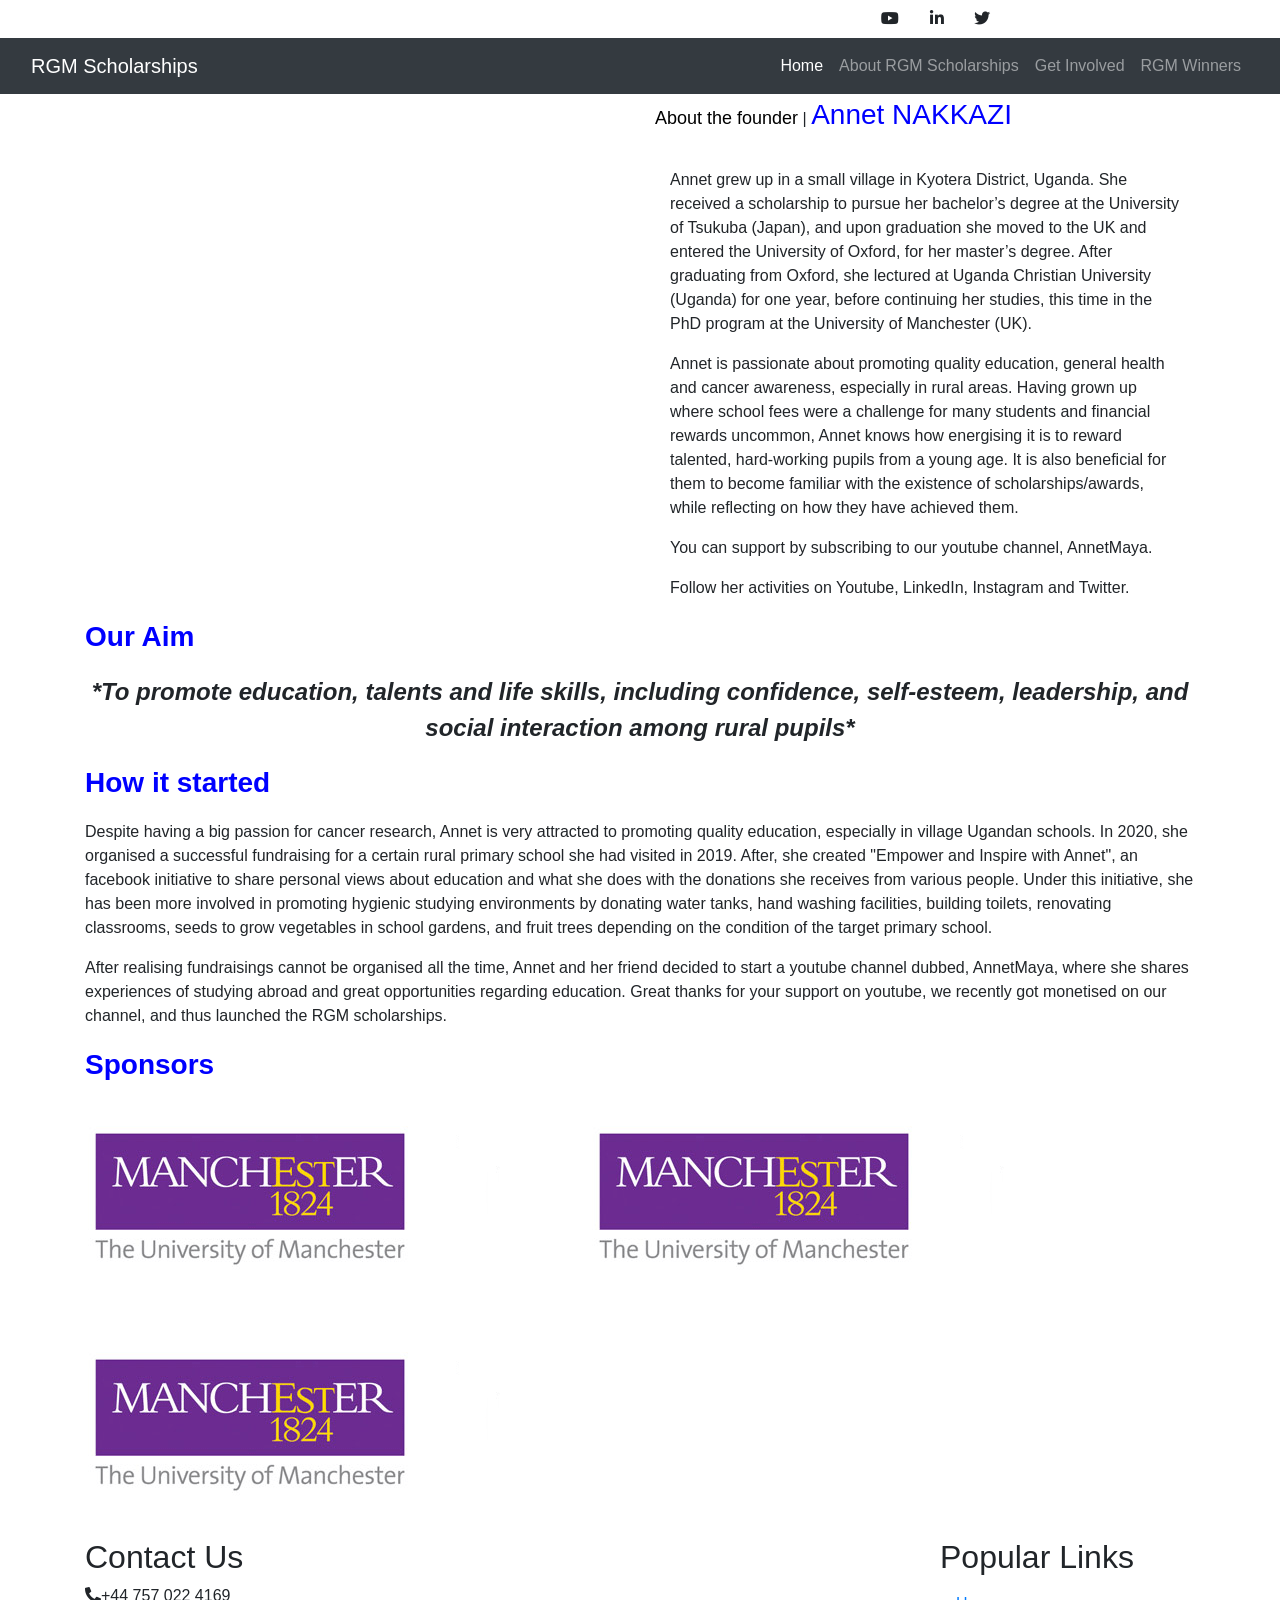
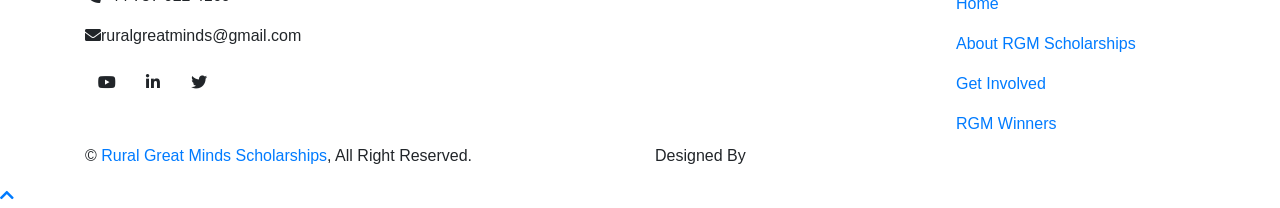
==== index.html @ f0ae197c "reorganised extra files and finished first task" ====
<!DOCTYPE html>
<html lang="en">
    <head>
        <meta charset="utf-8">
        <title>Rural Great Minds Scholarships</title>
        <meta content="width=device-width, initial-scale=1.0" name="viewport">
        <meta content="Free Website Template" name="keywords">
        <meta content="Free Website Template" name="description">

        <!-- Favicon -->
        <link href="img/favicon.ico" rel="icon">

        <!-- Google Font -->
        <link href="https://fonts.googleapis.com/css2?family=Quicksand:wght@300;400;500;600;700&display=swap" rel="stylesheet">
        
        <!-- CSS Libraries -->
        <link href="https://stackpath.bootstrapcdn.com/bootstrap/4.4.1/css/bootstrap.min.css" rel="stylesheet">
        <link href="https://cdnjs.cloudflare.com/ajax/libs/font-awesome/5.10.0/css/all.min.css" rel="stylesheet">
        <link href="lib/flaticon/font/flaticon.css" rel="stylesheet">
        <link href="lib/animate/animate.min.css" rel="stylesheet">
        <link href="lib/owlcarousel/assets/owl.carousel.min.css" rel="stylesheet">

        <!-- Template Stylesheet -->
        <link href="css/style.css" rel="stylesheet">
    </head>

    <body>
        <!-- Top Bar Start -->
        <div class="top-bar d-none d-md-block">
            <div class="container-fluid">
                <div class="row">
                    <div class="col-md-8">
                        <div class="top-bar-left">
                            <!-- <div class="text">
                                <i class="fa fa-phone-alt"></i>
                                <p>+44 757 022 4169</p>
                            </div>
                            <div class="text">
                                <i class="fa fa-envelope"></i>
                                <p>ruralgreatminds@gmail.com</p>
                            </div> -->
                        </div>
                    </div>
                    <div class="col-md-4">
                        <div class="top-bar-right">
                            <div class="social">
                                <a class="btn btn-custom" href="https://www.youtube.com/@annetmaya_phdstudent"><i class="fab fa-youtube"></i></a>
                                <a class="btn btn-custom" href="https://www.linkedin.com/in/annet-nakkazi-1307061b8/"><i class="fab fa-linkedin-in"></i></a>
                                <a class="btn btn-custom" href="https://twitter.com/annetnakkazi1?lang=en"><i class="fab fa-twitter"></i></a>
                            </div>
                        </div>
                    </div>
                </div>
            </div>
        </div>
        <!-- Top Bar End -->

        <!-- Nav Bar Start -->

        
        <div class="navbar navbar-expand-lg bg-dark navbar-dark">
            <div class="container-fluid">
                <a href="index.html" class="navbar-brand">RGM Scholarships</a>
                <button type="button" class="navbar-toggler" data-toggle="collapse" data-target="#navbarCollapse">
                    <span class="navbar-toggler-icon"></span>
                </button>

                <div class="collapse navbar-collapse justify-content-between" id="navbarCollapse">
                    <div class="navbar-nav ml-auto">
                        <a href="index.html" class="nav-item nav-link active">Home</a>
                        <a href="scholarships.html" class="nav-item nav-link">About RGM Scholarships</a>
                        <a href="donate.html" class="nav-item nav-link">Get Involved</a>
                        <a href="rgmwinners.html" class="nav-item nav-link">RGM Winners</a>
                    </div>
                </div>
            </div>
        </div>         
        <!-- Nav Bar End -->


        <!-- Carousel Start -->
        <div class="carousel">
            <div class="container-fluid">
                <div class="owl-carousel">
                    <div class="carousel-item">
                        <div class="carousel-img">
                            <img src="img/carousel-3.jpg" alt="Image">
                        </div>
                        <div class="carousel-text">
                            <h1> Rural Great Minds Scholarships</h1>
                            <p>
                                
                            </p>
                            
                        </div>
                    </div>
                    <div class="carousel-item">
                        <div class="carousel-img">
                            <img src="img/carousel-2.jpg" alt="Image">
                        </div>
                        <div class="carousel-text">
                            <h1>Promoting Education, Talents & Health </h1>
                            <p>
                                
                            </p>
                        </div>
                    </div>
                    <div class="carousel-item">
                        <div class="carousel-img">
                            <img src="img/carousel-1.jpg" alt="Image">
                        </div>
                        <div class="carousel-text">
                            <h1>Let's Teach them Life Skills</h1>
                            <p>
                                
                            </p>
                         </div>
                    </div>
                    
                </div>
            </div>
        </div>
        <!-- Carousel End -->

        <!-- Video Modal Start-->
        <div class="modal fade" id="videoModal" tabindex="-1" role="dialog" aria-labelledby="exampleModalLabel" aria-hidden="true">
            <div class="modal-dialog" role="document">
                <div class="modal-content">
                    <div class="modal-body">
                        <button type="button" class="close" data-dismiss="modal" aria-label="Close">
                            <span aria-hidden="true">&times;</span>
                        </button>        
                        <!-- 16:9 aspect ratio -->
                        <div class="embed-responsive embed-responsive-16by9">
                            <iframe class="embed-responsive-item" src="" id="video"  allowscriptaccess="always" allow="autoplay"></iframe>
                        </div>
                    </div>
                </div>
            </div>
        </div> 
        <!-- Video Modal End -->
        

        <!-- About Start -->
        <div class="about">
            <div class="container">
                <div class="row align-items-center">
                    <div class="col-lg-6">
                        <div class="about-img" data-parallax="scroll" data-image-src="img/Annet.jpg"></div>
                    </div>
                    <div class="col-lg-6">
                        <div class="section-header">
                            
                            <p>
                                <span style="font-size: 18px; color: black;">About the founder</span> |
                                <span style="font-size: 28px; color: blue;">Annet NAKKAZI</span>
                              </p>
                              

                            
                        </div>
                        <div class="about-tab">
                            <ul class="nav nav-pills nav-justified">
                                
                            </ul>

                            <div class="tab-content">
                                <div id="tab-content-1" class="container tab-pane active">
                                   <p>
                                   <p> Annet grew up in a small village in Kyotera District, Uganda. She received a scholarship to pursue her bachelor’s degree at the University of Tsukuba (Japan),  and upon graduation she moved to the UK and entered the University of Oxford, for her master’s degree. After graduating from Oxford, she lectured at Uganda Christian University (Uganda) for one year, before continuing her studies, this time in the PhD program at the University of Manchester (UK). </p>

                                   <p>Annet is passionate about promoting quality education, general health and cancer awareness, especially in rural areas. Having grown up where school fees were a challenge for many students and financial rewards uncommon, Annet knows how energising it is to reward talented, hard-working pupils from a young age. It is also beneficial for them to become familiar with the existence of scholarships/awards, while reflecting on how they have achieved them. </p>

                                    <p>You can support by subscribing to our youtube channel, AnnetMaya. </p>

                                    <p>Follow her activities on Youtube, LinkedIn, Instagram and Twitter.</p>

                                    </p>
                                </div>
                                
                            </div>
                        </div>
                    </div>
                </div>
            </div>
        </div>
        <!-- About End -->


        <!-- Service Start -->
        <!-- <div class="service">
            <div class="container">
                <div class="section-header text-center" style="color:black">
                    
                </div>
                <div class="row">
              </div>
               -->

            <div class="tab-content">
                <div id="tab-content-2" class="container tab-pane active">
                    <p>
                        <span style="font-size: 28px; color: blue;">
                          <strong>Our Aim</strong>
                        </span>
                      </p>
                        

                    <p style="font-size: 24px; text-align: center;"><strong><em>*To promote education, talents and life skills, including confidence, self-esteem, leadership, and social interaction among rural pupils*</em></strong></p>
                </div>
            </div>
            
            <div class="tab-content">
                <div id="tab-content-3" class="container tab-pane active">
                    <p>
                        <span style="font-size: 28px; color: blue;">
                          <strong>How it started</strong>
                        </span>
                      </p>
                      
                    <p> Despite having a big passion for cancer research, Annet is very attracted to promoting quality education, especially in village Ugandan schools. In 2020, she organised a successful fundraising for a certain rural primary school she had visited in 2019. After, she created "Empower and Inspire with Annet",  an facebook initiative to share personal views about education and what she does with the donations she receives from various people. Under this initiative, she has been more involved in promoting hygienic studying environments by donating water tanks, hand washing facilities, building toilets, renovating classrooms, seeds to grow vegetables in school gardens, and fruit trees depending on the condition of the target primary school.  </p>

                    <p>After realising fundraisings cannot be organised all the time, Annet and her friend decided to start a youtube channel dubbed, AnnetMaya, where she shares experiences of studying abroad and great opportunities regarding education. Great thanks for your support on youtube, we recently got monetised on our channel, and thus launched the RGM scholarships.
                 </p>
                </div>
            </div>

            <div class="sponsor-container">
                <div id="tab-content-4" class="container tab-pane active">
                    <span style="font-size: 28px; color: blue;">
                        <strong>Sponsors</strong>
                    </span>
                </div>
                <a href="https://www.manchester.ac.uk/" target="_blank">
                    <img src="img/sponsors/uom_logo.gif" alt="Sponsor 1">
                </a>
                <a href="https://www.manchester.ac.uk/" target="_blank">
                    <img src="img/sponsors/uom_logo.gif" alt="Sponsor 2">
                </a>
                <a href="https://www.manchester.ac.uk/" target="_blank">
                    <img src="img/sponsors/uom_logo.gif" alt="Sponsor 3">
                </a>
            </div>

        <!-- Footer Start -->
       <div class="footer">
        <div class="container">
            <div class="row">
                <div class="col-lg-3 col-md-6">
                    <div class="footer-contact">
                        <h2>Contact Us</h2>
                        
                        <p><i class="fa fa-phone-alt"></i>+44 757 022 4169</p>
                        <p><i class="fa fa-envelope"></i>ruralgreatminds@gmail.com</p>
                        <div class="footer-social">
                            <a class="btn btn-custom" href="https://www.youtube.com/@annetmaya_phdstudent"><i class="fab fa-youtube"></i></a>
                            <a class="btn btn-custom" href="https://www.linkedin.com/in/annet-nakkazi-1307061b8/"><i class="fab fa-linkedin-in"></i></a>
                            <a class="btn btn-custom" href="https://twitter.com/annetnakkazi1?lang=en"><i class="fab fa-twitter"></i></a>
                        </div>
                    </div>
                </div>
                <div class="col-lg-3 col-md-6">
                    <div class="footer-newsletter">
                      
                    </div>
                </div>
                <div class="col-lg-3 col-md-6">
                    <div class="footer-link">
                        
                    </div>
                </div>
                <div class="col-lg-3 col-md-6">
                    <div class="footer-link">
                        <h2>Popular Links</h2>
                        <a href="index.html" class="nav-item nav-link active">Home</a>
                        <a href="scholarships.html" class="nav-item nav-link">About RGM Scholarships</a>
                        <a href="donate.html" class="nav-item nav-link">Get Involved</a> 
                        <a href="rgmwinners.html" class="nav-item nav-link">RGM Winners</a>
                    </div>
                </div>
                
                
            </div>
        </div>
        <div class="container copyright">
            <div class="row">
                <div class="col-md-6">
                    <p>&copy; <a href="">Rural Great Minds Scholarships</a>, All Right Reserved.</p>
                </div>
                <div class="col-md-6">
                    <p>Designed By <a href=""></a></p>
                </div>
            </div>
        </div>
    </div>        
    <!-- Footer End -->

    <!-- Back to top button -->
    <a href="#" class="back-to-top"><i class="fa fa-chevron-up"></i></a>
    
    <!-- Pre Loader -->
    <div id="loader" class="show">
        <div class="loader"></div>
    </div>

    <!-- JavaScript Libraries -->
    <script src="https://code.jquery.com/jquery-3.4.1.min.js"></script>
    <script src="https://stackpath.bootstrapcdn.com/bootstrap/4.4.1/js/bootstrap.bundle.min.js"></script>
    <script src="lib/easing/easing.min.js"></script>
    <script src="lib/owlcarousel/owl.carousel.min.js"></script>
    <script src="lib/waypoints/waypoints.min.js"></script>
    <script src="lib/counterup/counterup.min.js"></script>
    <script src="lib/parallax/parallax.min.js"></script>
    
    <!-- Contact Javascript File -->
    <script src="mail/jqBootstrapValidation.min.js"></script>
    <script src="mail/contact.js"></script>

    <!-- Template Javascript -->
    <script src="js/main.js"></script>
</body>
</html>
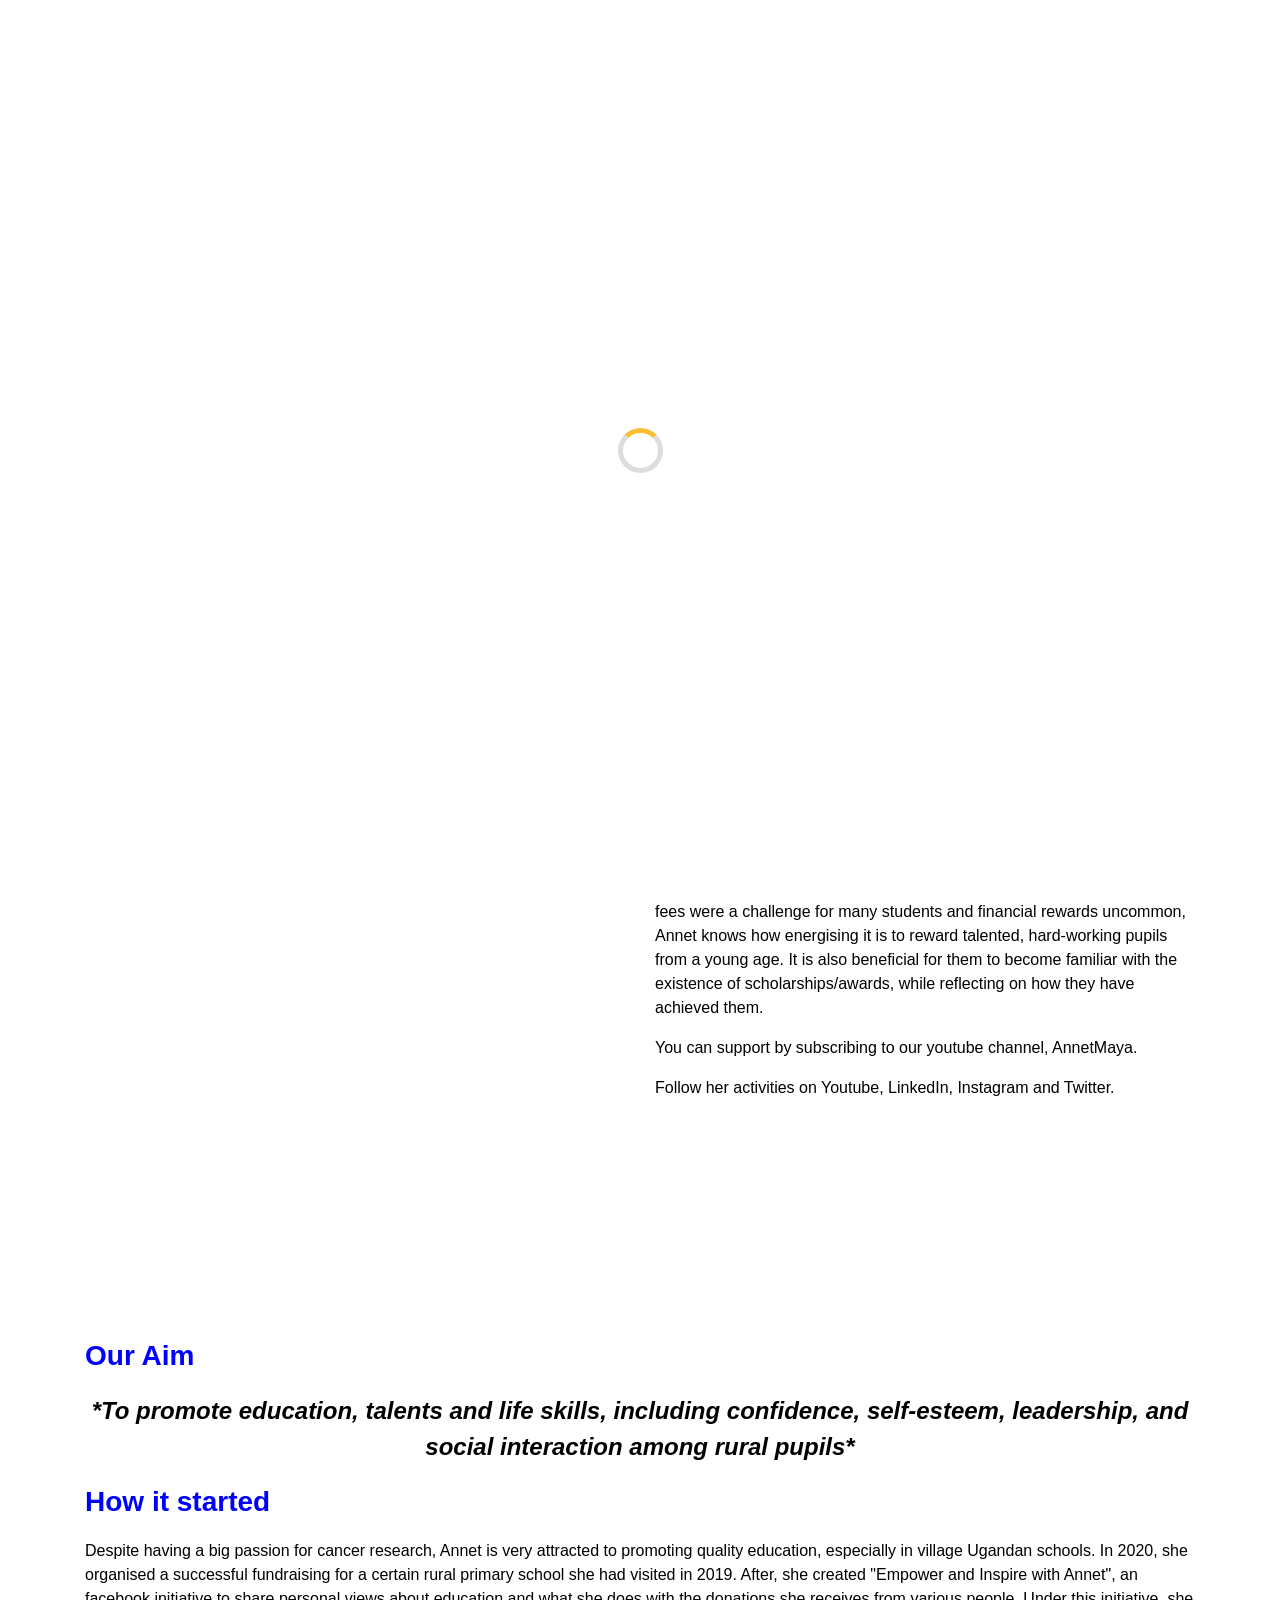
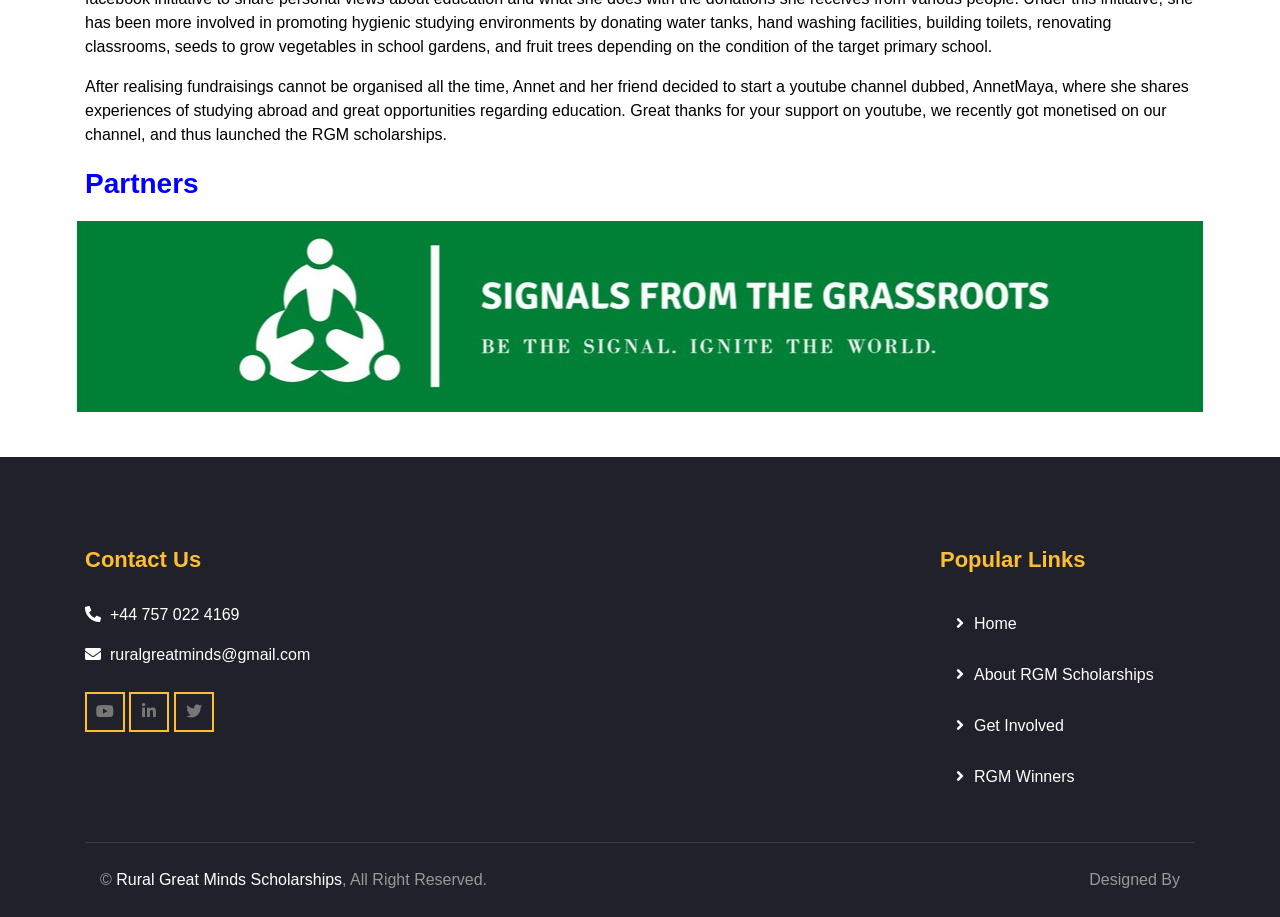
==== commit ba7ae200: "Added partners section and link to RGMwinners" ====
--- a/index.html
+++ b/index.html
@@ -227,18 +227,14 @@
 
             <div class="sponsor-container">
                 <div id="tab-content-4" class="container tab-pane active">
-                    <span style="font-size: 28px; color: blue;">
-                        <strong>Sponsors</strong>
-                    </span>
-                </div>
-                <a href="https://www.manchester.ac.uk/" target="_blank">
-                    <img src="img/sponsors/uom_logo.gif" alt="Sponsor 1">
-                </a>
-                <a href="https://www.manchester.ac.uk/" target="_blank">
-                    <img src="img/sponsors/uom_logo.gif" alt="Sponsor 2">
-                </a>
-                <a href="https://www.manchester.ac.uk/" target="_blank">
-                    <img src="img/sponsors/uom_logo.gif" alt="Sponsor 3">
+                    <p>
+                        <span style="font-size: 28px; color: blue;">
+                            <strong>Partners</strong>
+                        </span>
+                    </p>
+                </div>
+                <a href="https://signalsfromthegrassroots.github.io/" target="_blank">
+                    <img class="partner-logo" src="img\partners\signalsfromthegrassroots_cover.jpg" alt="Signals from the Grass Roots logo">
                 </a>
             </div>
 
--- a/css/style.css
+++ b/css/style.css
@@ -0,0 +1,2163 @@
+/*******************************/
+/********* General CSS *********/
+/*******************************/
+body {
+    color: #000000;
+    font-weight: 500;
+    background: #ffffff;
+    font-family: 'Quicksand', sans-serif;
+}
+
+h1,
+h2, 
+h3, 
+h4,
+h5, 
+h6 {
+    color: #050c85;
+}
+
+a {
+    color: #4a4c70;
+    transition: .3s;
+}
+
+a:hover,
+a:active,
+a:focus {
+    color: #FDBE33;
+    outline: none;
+    text-decoration: none;
+}
+
+.btn.btn-custom {
+    padding: 12px 20px;
+    text-align: center; 
+   font-size: 16px;
+    font-weight: 500;
+    color: #777777;
+    border-radius: 0;
+    border: 2px solid #FDBE33;
+    box-shadow: inset 0 0 0 0 #FDBE33;
+    transition: ease-out 0.3s;
+    -webkit-transition: ease-out 0.3s;
+    -moz-transition: ease-out 0.3s;
+}
+
+.btn.btn-custom:hover {
+    color: #20212B;
+    box-shadow: inset 0 0 0 30px #FDBE33;
+}
+
+.btn:focus,
+.form-control:focus {
+    box-shadow: none;
+}
+
+.container-fluid {
+    max-width: 1366px;
+}
+
+[class^="flaticon-"]:before, [class*=" flaticon-"]:before,
+[class^="flaticon-"]:after, [class*=" flaticon-"]:after {   
+    font-size: inherit;
+    margin-left: 0;
+}
+
+
+/**********************************/
+/****** Loader & Back to Top ******/
+/**********************************/
+#loader {
+    position: fixed;
+    top: 0;
+    right: 0;
+    bottom: 0;
+    left: 0;
+    display: flex;
+    align-items: center;
+    justify-content: center;
+    background: #ffffff;
+    opacity: 0;
+    visibility: hidden;
+    -webkit-transition: opacity .3s ease-out, visibility 0s linear .3s;
+    -o-transition: opacity .3s ease-out, visibility 0s linear .3s;
+    transition: opacity .3s ease-out, visibility 0s linear .3s;
+    z-index: 999;
+}
+
+#loader.show {
+    -webkit-transition: opacity .6s ease-out, visibility 0s linear 0s;
+    -o-transition: opacity .6s ease-out, visibility 0s linear 0s;
+    transition: opacity .6s ease-out, visibility 0s linear 0s;
+    visibility: visible;
+    opacity: 1;
+}
+
+#loader .loader {
+    position: relative;
+    width: 45px;
+    height: 45px;
+    border: 5px solid #dddddd;
+    border-top: 5px solid #FDBE33;
+    border-radius: 50%;
+    -webkit-animation: spin 2s linear infinite;
+    animation: spin 2s linear infinite;
+}
+
+@-webkit-keyframes spin {
+    0% { -webkit-transform: rotate(0deg); }
+    100% { -webkit-transform: rotate(360deg); }
+}
+
+@keyframes spin {
+    0% { transform: rotate(0deg); }
+    100% { transform: rotate(360deg); }
+}
+
+.back-to-top {
+    position: fixed;
+    display: none;
+    background: #FDBE33;
+    width: 44px;
+    height: 44px;
+    text-align: center;
+    line-height: 1;
+    font-size: 22px;
+    right: 15px;
+    bottom: 15px;
+    transition: background 0.5s;
+    z-index: 9;
+}
+
+.back-to-top i {
+    color: #4a4c70;
+    padding-top: 10px;
+}
+
+.back-to-top:hover {
+    background: #4a4c70;
+}
+
+.back-to-top:hover i {
+    color: #FDBE33;
+}
+
+
+/**********************************/
+/********** Top Bar CSS ***********/
+/**********************************/
+.top-bar {
+    position: absolute;
+    height: 45px;
+    width: 100%;
+    top: 0;
+    left: 0;
+    z-index: 3;
+    border-bottom: 1px solid rgba(255, 255, 255, .3);
+}
+
+.top-bar .top-bar-left {
+    display: flex;
+    align-items: center;
+    justify-content: flex-start;
+}
+
+.top-bar .top-bar-right {
+    display: flex;
+    align-items: center;
+    justify-content: flex-end;
+}
+
+.top-bar .text {
+    display: flex;
+    align-items: center;
+    justify-content: center;
+    flex-direction: row;
+    height: 45px;
+    padding: 0 10px;
+    text-align: center;
+    border-left: 1px solid rgba(255, 255, 255, .3);
+}
+
+.top-bar .text:last-child {
+    border-right: 1px solid rgba(255, 255, 255, .3);
+}
+
+.top-bar .text i {
+    font-size: 16px;
+    color: #FDBE33;
+    margin-right: 5px;
+}
+
+.top-bar .text p {
+    color: #ffffff;
+    font-size: 16px;
+    font-weight: 500;
+    margin: 0;
+}
+
+.top-bar .social {
+    display: flex;
+    height: 45px;
+    font-size: 0;
+    justify-content: flex-end;
+}
+
+.top-bar .social a {
+    display: flex;
+    align-items: center;
+    justify-content: center;
+    width: 45px;
+    height: 100%;
+    font-size: 16px;
+    color: #FDBE33;
+    border-right: 1px solid rgba(255, 255, 255, .3);
+}
+
+.top-bar .social a:first-child {
+    border-left: 1px solid rgba(255, 255, 255, .3);
+}
+
+.top-bar .social a:hover {
+    color: #ffffff;
+    background: #FDBE33;
+}
+
+@media (min-width: 992px) {
+    .top-bar {
+        padding: 0 60px;
+    }
+}
+
+
+/**********************************/
+/*********** Nav Bar CSS **********/
+/**********************************/
+.navbar {
+    position: relative;
+    transition: .5s;
+    z-index: 999;
+}
+
+.navbar.nav-sticky {
+    position: fixed;
+    top: 0;
+    width: 100%;
+    box-shadow: 0 2px 5px rgba(0, 0, 0, .3);
+    transition: .5s;
+}
+
+.navbar .navbar-brand {
+    margin: 0;
+    color: #FDBE33;
+    font-size: 45px;
+    line-height: 0px;
+    font-weight: 700;
+    letter-spacing: 5px;
+    text-transform: uppercase;
+}
+
+.navbar .navbar-brand img {
+    max-width: 100%;
+    max-height: 40px;
+}
+
+.navbar-dark .navbar-nav .nav-link,
+.navbar-dark .navbar-nav .nav-link:focus,
+.navbar-dark .navbar-nav .nav-link:hover,
+.navbar-dark .navbar-nav .nav-link.active {
+    padding: 10px 15px 8px 15px;
+    color: #ffffff;
+}
+
+.navbar-dark .navbar-nav .nav-link:hover,
+.navbar-dark .navbar-nav .nav-link.active {
+    color: #FDBE33;
+    transition: none;
+}
+
+.navbar .dropdown-menu {
+    margin-top: 0;
+    border: 0;
+    border-radius: 0;
+    background: #f8f9fa;
+}
+
+@media (min-width: 992px) {
+    .navbar {
+        position: absolute;
+        width: 100%;
+        top: 45px;
+        padding: 20px 60px;
+        background: transparent !important;
+        border-bottom: 1px solid rgba(255, 255, 255, .3);
+        z-index: 9;
+    }
+    
+    .navbar.nav-sticky {
+        padding: 10px 60px;
+        background: #20212B !important;
+        border-bottom: none;
+    }
+    
+    .page .navbar {
+        background: #20212B !important;
+    }
+    
+    .navbar a.nav-link {
+        padding: 8px 15px;
+        font-size: 16px;
+        letter-spacing: 1px;
+    }
+}
+
+@media (max-width: 991.98px) {   
+    .navbar {
+        padding: 15px;
+        background: #20212B !important;
+    }
+    
+    .navbar a.nav-link {
+        padding: 5px;
+    }
+    
+    .navbar .dropdown-menu {
+        box-shadow: none;
+    }
+}
+
+
+/*******************************/
+/********** Hero CSS ***********/
+/*******************************/
+.carousel {
+    position: relative;
+    width: 100%;
+    min-height: 300px;
+    background: #ffffff;
+    margin-bottom: 45px;
+}
+
+.carousel .container-fluid {
+    padding: 0;
+}
+
+.carousel .carousel-item {
+    position: relative;
+    width: 100%;
+    min-height: 300px;
+    display: flex;
+    align-items: center;
+    justify-content: center;
+    flex-direction: column;
+}
+
+.carousel .carousel-img {
+    position: relative;
+    width: 100%;
+    height: 100%;
+    min-height: 300px;
+    text-align: right;
+    overflow: hidden;
+}
+
+.carousel .carousel-img::after {
+    position: absolute;
+    content: "";
+    top: 0;
+    right: 0;
+    bottom: 0;
+    left: 0;
+    background: rgba(0, 0, 0, .5);
+    z-index: 1;
+}
+
+.carousel .carousel-img img {
+    width: 100%;
+    height: 100%;
+    object-fit: cover;
+}
+
+.carousel .carousel-text {
+    position: absolute;
+    max-width: 700px;
+    display: flex;
+    align-items: center;
+    justify-content: center;
+    flex-direction: column;
+    z-index: 2;
+}
+
+.carousel .carousel-text h1 {
+    text-align: center;
+    color: #ffffff;
+    font-size: 60px;
+    font-weight: 700;
+    margin-bottom: 20px;
+}
+
+.carousel .carousel-text p {
+    color: #a59a06;
+    text-align: center;
+    font-size: 20px;
+    margin-bottom: 25px;
+}
+
+.carousel .carousel-btn .btn.btn-custom {
+    color: #ffffff;
+}
+
+.carousel .carousel-btn .btn.btn-custom:hover {
+    color: #20212B;
+}
+
+.carousel .carousel-btn .btn:first-child {
+    margin-right: 15px;
+}
+
+.carousel .owl-nav {
+    position: absolute;
+    width: 100%;
+    height: 60px;
+    top: calc(50% - 30px);
+    left: 0;
+    display: flex;
+    justify-content: space-between;
+    z-index: 9;
+}
+
+.carousel .owl-nav .owl-prev,
+.carousel .owl-nav .owl-next {
+    width: 60px;
+    height: 60px;
+    display: flex;
+    align-items: center;
+    justify-content: center;
+    color: #FDBE33;
+    background: rgba(256, 256, 256, .2);
+    font-size: 22px;
+    transition: .3s;
+}
+
+.carousel .owl-nav .owl-prev:hover,
+.carousel .owl-nav .owl-next:hover {
+    color: #ffffff;
+    background: #FDBE33;
+}
+
+.carousel .owl-nav .owl-prev {
+    margin-right: 2px;
+}
+
+.carousel .animated {
+    -webkit-animation-duration: 1s;
+    animation-duration: 1s;
+}
+
+#videoModal .modal-dialog {
+    position: relative;
+    max-width: 800px;
+    margin: 60px auto 0 auto;
+}
+
+#videoModal .modal-body {
+    position: relative;
+    padding: 0px;
+}
+
+#videoModal .close {
+    position: absolute;
+    width: 30px;
+    height: 30px;
+    right: 0px;
+    top: -30px;
+    z-index: 999;
+    font-size: 30px;
+    font-weight: normal;
+    color: #ffffff;
+    background: #000000;
+    opacity: 1;
+}
+
+@media (max-width: 991.98px) {
+    .carousel .carousel-text h1 {
+        font-size: 35px;
+    }
+    
+    .carousel .carousel-text p {
+        font-size: 16px;
+    }
+    
+    .carousel .carousel-text .btn {
+        padding: 12px 30px;
+        font-size: 15px;
+        letter-spacing: 0;
+    }
+}
+
+@media (max-width: 767.98px) {
+    .carousel .carousel-text h1 {
+        font-size: 30px;
+    }
+    
+    .carousel .carousel-text .btn {
+        padding: 10px 25px;
+        font-size: 15px;
+        letter-spacing: 0;
+    }
+}
+
+@media (max-width: 575.98px) {
+    .carousel .carousel-text h1 {
+        font-size: 25px;
+    }
+    
+    .carousel .carousel-text .btn {
+        padding: 8px 20px;
+        font-size: 14px;
+        letter-spacing: 0;
+    }
+}
+
+
+/*******************************/
+/******* Page Header CSS *******/
+/*******************************/
+.page-header {
+    position: relative;
+    margin-bottom: 45px;
+    padding: 210px 0 90px 0;
+    text-align: center;
+    background: linear-gradient(rgba(0, 0, 0, .5), rgba(0, 0, 0, .5)), url(../img/new.png);
+    background-attachment: fixed;
+    background-position: center;
+    background-repeat: no-repeat;
+    background-size: cover;
+}
+.page-header2 {
+    position: relative;
+    margin-bottom: 45px;
+    padding: 210px 0 90px 0;
+    text-align: center;
+    background: linear-gradient(rgba(0, 0, 0, .5), rgba(0, 0, 0, .5)), url(../img/donate2.jpeg);
+    background-attachment: fixed;
+    background-position: center;
+    background-repeat: no-repeat;
+    background-size: cover;
+}
+.page-header h2 {
+    position: relative;
+    color: #FDBE33;
+    font-size: 60px;
+    font-weight: 700;
+    margin-bottom: 20px;
+    padding-bottom: 5px;
+}
+
+.page-header h2::after {
+    position: absolute;
+    content: "";
+    width: 100px;
+    height: 2px;
+    left: calc(50% - 50px);
+    bottom: 0;
+    background: #FDBE33;
+}
+
+.page-header a {
+    position: relative;
+    padding: 0 12px;
+    font-size: 22px;
+    color: #ffffff;
+}
+
+.page-header a:hover {
+    color: #FDBE33;
+}
+
+.page-header a::after {
+    position: absolute;
+    content: "/";
+    width: 8px;
+    height: 8px;
+    top: -2px;
+    right: -7px;
+    text-align: center;
+    color: #ffffff;
+}
+
+.page-header a:last-child::after {
+    display: none;
+}
+
+@media (max-width: 991.98px) {
+    .page-header {
+        padding: 60px 0;
+    }
+    
+    .page-header h2 {
+        font-size: 45px;
+    }
+    
+    .page-header a {
+        font-size: 20px;
+    }
+}
+
+@media (max-width: 767.98px) {
+    .page-header {
+        padding: 45px 0;
+    }
+    
+    .page-header h2 {
+        font-size: 35px;
+    }
+    
+    .page-header a {
+        font-size: 18px;
+    }
+}
+
+
+/*******************************/
+/******* Section Header ********/
+/*******************************/
+.section-header {
+    position: relative;
+    width: 100%;
+    max-width: 700px;
+    margin: 0 auto 45px auto;
+}
+
+.section-header p {
+    margin-bottom: 5px;
+    position: relative;
+    font-size: 22px;
+    font-weight: 600;
+    text-transform: capitalize;
+    color: #FDBE33;
+}
+
+.section-header h2 {
+    margin: 0;
+    font-size: 45px;
+    font-weight: 700;
+}
+
+@media (max-width: 991.98px) {
+    .section-header h2 {
+        font-size: 45px;
+    }
+}
+
+@media (max-width: 767.98px) {
+    .section-header h2 {
+        font-size: 40px;
+    }
+}
+
+@media (max-width: 575.98px) {
+    .section-header h2 {
+        font-size: 35px;
+    }
+}
+
+
+/*******************************/
+/********** About CSS **********/
+/*******************************/
+.about {
+    position: relative;
+    width: 100%;
+    padding: 45px 0;
+}
+
+.about .section-header {
+    margin-bottom: 30px;
+    margin-left: 0;
+}
+
+.about .about-img {
+    width: 100%;
+    height: 100vh;
+}
+
+.about .about-tab {
+    width: 100%;
+}
+
+.about .about-tab .nav.nav-pills .nav-link {
+    padding: 8px;
+    font-weight: 600;
+    background: none;
+    border-radius: 0;
+    border-bottom: 1px solid rgba(0, 0, 0, .15);
+    transition: none;
+}
+
+.about .about-tab .nav.nav-pills .nav-link:hover,
+.about .about-tab .nav.nav-pills .nav-link.active {
+    color: #FDBE33;
+    padding-bottom: 7px;
+    border-bottom: 3px solid #FDBE33;
+}
+
+.about .about-tab .tab-content {
+    padding: 15px 0 0 0;
+    background: transparent;
+}
+
+.about .about-tab .tab-content .container {
+    padding: 0;
+}
+
+@media (max-width: 991.98px) {
+    .about .section-header {
+        margin-top: 30px;
+    }
+}
+
+
+/*******************************/
+/********* Service CSS *********/
+/*******************************/
+.service {
+    position: relative;
+    width: 100%;
+    padding: 45px 0 15px 0;
+}
+
+.service .service-item {
+    position: relative;
+    width: 100%;
+    display: flex;
+    justify-content: space-between;
+    margin-bottom: 45px;
+    transition: .3s;
+}
+
+.service .service-icon {
+    position: relative;
+    width: 60px;
+}
+
+.service .service-icon i {
+    position: relative;
+    display: block;
+    color: #FDBE33;
+    font-size: 60px;
+    line-height: 60px;
+    margin-top: 5px;
+}
+
+.service .service-text {
+    position: relative;
+    margin-left: 20px;
+    padding-left: 20px;
+}
+
+.service .service-text::before {
+    position: absolute;
+    content: "";
+    width: 1px;
+    height: calc(100% - 10px);
+    top: 5px;
+    left: 0;
+    background: rgba(0, 0, 0, .1);
+}
+
+.service .service-text::after {
+    position: absolute;
+    content: "";
+    width: 3px;
+    height: 40px;
+    top: calc(50% - 20px);
+    left: -1px;
+    background: #FDBE33;
+}
+
+.service .service-text h3 {
+    margin-bottom: 10px;
+    font-size: 22px;
+    font-weight: 700;
+    letter-spacing: 1px;
+}
+
+.service .service-text p {
+    margin: 0;
+}
+
+
+/*******************************/
+/********* Donate CSS **********/
+/*******************************/
+.donate {
+    position: relative;
+    width: 100%;
+    margin: 45px 0;
+    background: rgba(0, 0, 0, .5);
+}
+
+.donate .donate-content {
+    padding: 45px 0 15px 0;
+}
+
+.container .donate {
+    margin: 90px 0;
+}
+
+.container .donate .donate-content {
+    padding: 45px 30px 15px 30px;
+}
+
+.donate .donate-content .section-header {
+    margin-bottom: 30px;
+}
+
+.donate .donate-content .section-header h2 {
+    color: #ffffff;
+}
+
+.donate .donate-text p {
+    color: #ffffff;
+    font-size: 18px;
+}
+
+.donate .donate-form {
+    padding: 90px 30px;
+    background: #FDBE33;
+}
+
+.donate .donate-form .control-group {
+    margin-bottom: 15px;
+}
+
+.donate .donate-form .form-control {
+    height: 60px;
+    color: #ffffff;
+    padding: 0 15px;
+    border-radius: 0;
+    border: 1px solid #ffffff;
+    background: transparent;
+}
+
+.donate .donate-form .form-control::placeholder {
+    color: #ffffff;
+    opacity: 1;
+}
+
+.donate .donate-form .form-control:-ms-input-placeholder,
+.donate .donate-form .form-control::-ms-input-placeholder {
+    color: #ffffff;
+}
+
+.donate .donate-form .btn-group {
+    display: flex;
+    justify-content: space-between;
+    margin-bottom: 15px;
+}
+
+.donate .donate-form .btn.btn-custom {
+    padding: 15px 0;
+    width: 100%;
+    height: 60px;
+    color: #ffffff;
+    border: 1px solid #ffffff;
+    box-shadow: inset 0 0 0 0 #ffffff;
+}
+
+.donate .donate-form .btn.btn-custom:hover,
+.donate .donate-form .btn.btn-custom.active {
+    color: #FDBE33;
+    border: 1px solid #ffffff;
+    box-shadow: inset 0 0 0 30px #ffffff;
+}
+
+
+
+/*******************************/
+/********** Causes CSS *********/
+/*******************************/
+.causes {
+    position: relative;
+    width: 100%;
+    padding: 45px 0;
+}
+
+.causes .causes-carousel {
+    width: calc(100% + 30px);
+    margin-left: -15px;
+    margin-right: -15px;
+}
+
+.causes .causes-item {
+    margin: 0 15px;
+    overflow: hidden;
+    background: #f3f6ff;
+}
+
+.causes .causes-img {
+    overflow: hidden;
+}
+
+.causes .causes-img img {
+    width: 100%;
+    transition: .3s;
+}
+
+.causes .causes-item:hover img {
+    transform: scale(1.1);
+}
+
+
+.causes .causes-progress {
+    width: 100%;
+    margin-top: 32px;
+    padding: 30px 30px 20px 30px;
+}
+
+.causes .progress {
+    height: 10px;
+    border-radius: 0;
+    background: #dddddd;
+    overflow: visible;
+}
+
+.causes .progress .progress-bar {
+    position: relative;
+    width: 0px;
+    background: #FDBE33;
+    overflow: visible;
+    transition: 2s;
+}
+
+.causes .progress-bar span {
+    position: absolute;
+    top: -32px;
+    right: 0;
+    height: 23px;
+    display: inline-block;
+    padding: 2px 6px;
+    background: #FDBE33;
+    color: #20212B;
+}
+
+.causes .progress-bar span::after {
+    position: absolute;
+    content: "";
+    width: 0;
+    height: 0;
+    top: 23px;
+    left: calc(50% - 6px);
+    border: 6px solid;
+    border-color: #FDBE33 transparent transparent transparent;
+}
+
+.causes .progress-text {
+    margin-top: 5px;
+    display: flex;
+    justify-content: space-between;
+}
+
+.causes .progress-text p {
+    margin: 0;
+}
+
+.causes .causes-text {
+    padding: 0 30px;
+}
+
+.causes .causes-text h3 {
+    font-size: 22px;
+    font-weight: 700;
+}
+
+.causes .causes-text p {
+    margin: 0;
+}
+
+.causes .causes-btn {
+    margin-top: 25px;
+    display: flex;
+    justify-content: space-between;
+}
+
+.causes .causes-btn .btn {
+    padding: 10px 0;
+    width: 50%;
+}
+
+.causes .causes-btn .btn:last-child {
+    color: #20212B;
+    background: #FDBE33;
+}
+
+.causes .causes-btn .btn:last-child:hover {
+    color: #ffffff;
+}
+
+
+
+/*******************************/
+/********** Facts CSS **********/
+/*******************************/
+.facts {
+    position: relative;
+    width: 100%;
+    min-height: 400px;
+    margin: 45px 0;
+    display: flex;
+    align-items: center;
+    background: rgba(0, 0, 0, .5);
+}
+
+.facts .facts-item {
+    display: flex;
+    flex-direction: row;
+    margin: 25px 0;
+}
+
+.facts .facts-item i {
+    margin-top: 10px;
+    font-size: 60px;
+    line-height: 60px;
+    color: #FDBE33;
+}
+
+.facts .facts-text {
+    padding-left: 20px;
+}
+
+.facts .facts-text h3 {
+    position: relative;
+    display: inline-block;
+    color: #ffffff;
+    font-size: 45px;
+    font-weight: 700;
+}
+
+.facts .facts-text h3::after {
+    position: absolute;
+    top: 0px;
+    color: #ffffff;
+    font-size: 25px;
+    font-family: "Font Awesome 5 Free";
+    font-weight: 900;
+}
+
+.facts .facts-text h3.facts-plus::after {
+    content: "\f067";
+    right: -25px;
+}
+
+.facts .facts-text h3.facts-dollar::after {
+    content: "\f155";
+    right: -18px;
+}
+
+.facts .facts-text p {
+    color: #ffffff;
+    font-size: 22px;
+    font-weight: 600;
+    margin: 0;
+}
+
+
+/*******************************/
+/*********** Team CSS **********/
+/*******************************/
+.team {
+    position: relative;
+    width: 100%;
+    padding: 45px 0 15px 0;
+}
+
+.team .team-item {
+    position: relative;
+    margin-bottom: 35px;
+}
+
+.team .team-img {
+    position: relative;
+    overflow: hidden;
+}
+
+.team .team-img img {
+    width: 100%;
+    transform: scale(1.1);
+    margin-bottom: -15px;
+    transition: .3s;
+}
+
+.team .team-item:hover img {
+    margin: -15px 0 0 0;
+}
+
+.team .team-text {
+    position: absolute;
+    width: calc(100% - 40px);
+    height: 96px;
+    bottom: 0;
+    left: 20px;
+    padding: 22px 0;
+    text-align: center;
+    background: #ffffff;
+    transition: .3s;
+    overflow: hidden;
+}
+
+.team .team-text h2 {
+    font-size: 18px;
+    font-weight: 700;
+    margin-bottom: 10px;
+}
+
+.team .team-text p {
+    margin-bottom: 20px;
+}
+
+.team .team-social {
+    position: relative;
+    font-size: 0;
+}
+
+.team .team-social a {
+    display: inline-block;
+    width: 35px;
+    height: 35px;
+    margin: 0 3px;
+    padding: 5px 0;
+    text-align: center;
+    font-size: 14px;
+    color: #4a4c70;
+    border: 2px solid #FDBE33;
+    transition: .3s;
+}
+
+.team .team-social a:hover {
+    color: #20212B;
+    background: #FDBE33;
+}
+
+.team .team-item:hover .team-text {
+    height: 160px;
+}
+
+
+/*******************************/
+/******* Testimonial CSS *******/
+/*******************************/
+.testimonial {
+    position: relative;
+    width: 100%;
+    padding: 45px 0;
+}
+
+.testimonial .testimonials-carousel {
+    position: relative;
+    width: calc(100% + 30px);
+    margin: 0 -15px;
+}
+
+.testimonial .testimonial-item {
+    position: relative;
+    width: 100%;
+    padding: 0 15px;
+    display: flex;
+    flex-direction: column;
+    overflow: hidden;
+}
+
+.testimonial .testimonial-profile {
+    display: flex;
+    align-items: center;
+    margin-bottom: 15px;
+    border-bottom: 1px solid rgba(0, 0, 0, .1);
+}
+
+.testimonial .testimonial-profile img {
+    width: 80px;
+    margin-bottom: -1px;
+}
+
+.testimonial .testimonial-name {
+    padding-left: 15px;
+    width: calc(100% - 95px);
+}
+
+.testimonial .testimonial-name h3 {
+    font-size: 20px;
+    font-weight: 600;
+    margin-bottom: 5px;
+}
+
+.testimonial .testimonial-name p {
+    margin: 0;
+    font-style: italic;
+}
+
+.testimonial .testimonial-text p {
+    margin: 0;
+}
+
+.testimonial .owl-dots {
+    margin-top: 15px;
+    text-align: center;
+}
+
+.testimonial .owl-dot {
+    display: inline-block;
+    margin: 0 5px;
+    width: 12px;
+    height: 12px;
+    border-radius: 0;
+    background: #FDBE33;
+}
+
+.testimonial .owl-dot.active {
+    background: #20212B;
+}
+
+
+/*******************************/
+/******** Volunteer CSS ********/
+/*******************************/
+.volunteer {
+    position: relative;
+    width: 100%;
+    margin: 45px 0;
+    background: rgba(0, 0, 0, .5);
+}
+
+.volunteer .volunteer-content {
+    padding: 30px 0 45px 0;
+}
+
+.container .volunteer {
+    margin: 90px 0;
+}
+
+.container .volunteer .volunteer-content {
+    padding: 45px 30px 15px 30px;
+}
+
+.volunteer .volunteer-content .section-header {
+    margin-bottom: 30px;
+}
+
+.volunteer .volunteer-content .section-header h2 {
+    color: #ffffff;
+}
+
+.volunteer .volunteer-text p {
+    color: #ffffff;
+    font-size: 18px;
+}
+
+.volunteer .volunteer-form {
+    padding: 90px 30px;
+    background: #FDBE33;
+}
+
+.volunteer .volunteer-form .control-group {
+    margin-bottom: 15px;
+}
+
+.volunteer .volunteer-form .form-control {
+    height: 60px;
+    color: #ffffff;
+    padding: 0 15px;
+    border-radius: 0;
+    border: 1px solid #ffffff;
+    background: transparent;
+}
+
+.volunteer .volunteer-form textarea.form-control {
+    height: 120px;
+    padding: 15px;
+}
+
+.volunteer .volunteer-form .form-control::placeholder {
+    color: #ffffff;
+    opacity: 1;
+}
+
+.volunteer .volunteer-form .form-control:-ms-input-placeholder,
+.volunteer .volunteer-form .form-control::-ms-input-placeholder {
+    color: #ffffff;
+}
+
+.volunteer .volunteer-form .btn.btn-custom {
+    padding: 15px 0;
+    width: 100%;
+    height: 60px;
+    color: #ffffff;
+    border: 1px solid #ffffff;
+    box-shadow: inset 0 0 0 0 #ffffff;
+}
+
+.volunteer .volunteer-form .btn.btn-custom:hover {
+    color: #FDBE33;
+    border: 1px solid #ffffff;
+    box-shadow: inset 0 0 0 30px #ffffff;
+}
+
+
+/*******************************/
+/********** Event CSS **********/
+/*******************************/
+.event {
+    position: relative;
+    width: 100%;
+    padding: 45px 0 15px 0;
+}
+
+.event .event-item {
+    margin-bottom: 30px;
+    background: #f3f6ff;
+}
+
+.event .event-item img {
+    width: 100%;
+}
+
+.event .event-content {
+    padding: 30px;
+    display: flex;
+}
+
+.event .event-meta {
+    margin-bottom: 15px;
+    display: flex;
+    flex-direction: column;
+}
+
+.event .event-meta p {
+    position: relative;
+    margin-bottom: 8px;
+    padding-bottom: 8px;
+    white-space: nowrap;
+    border-bottom: 1px solid rgba(0, 0, 0, .15);
+}
+
+.event .event-meta p:last-child {
+    border-bottom: none;
+}
+
+.event .event-meta i {
+    color: #4a4c70;
+    width: 25px;
+}
+
+.event .event-text {
+    position: relative;
+    margin-left: 20px;
+    padding-left: 20px;
+}
+
+.event .event-text::before {
+    position: absolute;
+    content: "";
+    width: 1px;
+    height: calc(100% - 5px);
+    top: 6px;
+    left: 0;
+    background: rgba(0, 0, 0, .15);
+}
+
+.event .event-text::after {
+    position: absolute;
+    content: "";
+    width: 3px;
+    height: 40px;
+    top: calc(50% - 20px);
+    left: -1px;
+    background: #FDBE33;
+}
+
+.event .event-text h3 {
+    font-size: 25px;
+    font-weight: 700;
+    margin-bottom: 10px;
+}
+
+.event .event-text p {
+    margin: 0;
+}
+
+.event .btn.btn-custom {
+    margin-top: 20px;
+    padding: 8px 30px;
+}
+
+@media (max-width: 575.98px) {
+    .event .event-content {
+        flex-direction: column;
+    }
+    
+    .event .event-meta {
+        flex-direction: row;
+    }
+    
+    .event .event-meta p {
+        font-size: 14px;
+        padding-right: 7px;
+    }
+    
+    .event .event-meta p:last-child {
+        border-bottom: 1px solid rgba(0, 0, 0, .15);
+    }
+    
+    .event .event-meta i {
+        width: 18px;
+    }
+    
+    .event .event-text {
+        margin: 0;
+        padding: 0;
+    }
+    
+    .event .event-text::before,
+    .event .event-text::after {
+        display: none;
+    }
+}
+
+
+
+/*******************************/
+/*********** Blog CSS **********/
+/*******************************/
+.blog {
+    position: relative;
+    width: 100%;
+    padding: 45px 0 15px 0;
+}
+
+.blog .blog-item {
+    margin-bottom: 30px;
+    padding-bottom: 30px;
+    background: #f3f6ff;
+}
+
+.blog .blog-img {
+    width: 100%;
+}
+
+.blog .blog-img img {
+    width: 100%;
+}
+
+.blog .blog-text {
+    padding: 30px 30px 15px 30px;
+}
+
+.blog .blog-text h3 {
+    font-size: 22px;
+    font-weight: 700;
+}
+
+.blog .blog-text h3 a {
+    color: #4a4c70;
+}
+
+.blog .blog-text h3 a:hover {
+    color: #FDBE33;
+}
+
+.blog .blog-text p {
+    margin: 0;
+}
+
+.blog .blog-meta {
+    margin: 0 30px;
+    padding-top: 15px;
+    display: flex;
+    border-top: 1px solid rgba(0, 0, 0, .15);
+}
+
+.blog .blog-meta p {
+    margin: 0;
+    color: #777777;
+    padding: 0 30px;
+    border-right: 1px solid rgba(0, 0, 0, .15);
+}
+
+.blog .blog-meta p:first-child {
+    padding-left: 0;
+}
+
+.blog .blog-meta p:last-child {
+    padding-right: 0;
+    border: none;
+}
+
+.blog .blog-meta i {
+    color: #4a4c70;
+    margin-right: 8px
+}
+
+.blog .pagination {
+    margin-bottom: 15px;
+}
+
+.blog .pagination .page-link {
+    color: #4a4c70;
+    border-radius: 0;
+    border-color: #4a4c70;
+}
+
+.blog .pagination .page-link:hover,
+.blog .pagination .page-item.active .page-link {
+    color: #FDBE33;
+    background: #4a4c70;
+}
+
+.blog .pagination .disabled .page-link {
+    color: #999999;
+}
+
+
+/*******************************/
+/********* Contact CSS *********/
+/*******************************/
+.contact {
+    position: relative;
+    width: 100%;
+    padding: 45px 0;
+}
+
+.contact .contact-img {
+    position: relative;
+    width: 100%;
+}
+
+.contact .contact-img img {
+    width: 100%;
+    height: 440px;
+    object-fit: cover;
+}
+
+.contact .contact-form {
+    position: relative;
+    width: 100%;
+    max-width: 700px;
+    margin: 0 auto;
+    margin-top: -220px;
+    padding: 30px;
+    background: #f3f6ff;
+}
+
+@media (max-width: 991.98px) {
+    .contact .contact-form {
+        max-width: 600px;
+    }
+}
+
+@media (max-width: 767.98px) {
+    .contact .contact-form {
+        max-width: 400px;
+    }
+}
+
+@media (max-width: 575.98px) {
+    .contact .contact-form {
+        max-width: 300px;
+    }
+}
+
+.contact .contact-form input {
+    padding: 15px;
+    background: none;
+    border-radius: 0;
+    border: 1px solid rgba(0, 0, 0, .1);
+}
+
+.contact .contact-form textarea {
+    height: 150px;
+    padding: 8px 15px;
+    background: none;
+    border-radius: 0;
+    border: 1px solid rgba(0, 0, 0, .1);
+}
+
+.contact .contact-form .btn.btn-custom {
+    width: 100%;
+}
+
+.contact .help-block ul {
+    margin: 0;
+    padding: 0;
+    list-style-type: none;
+}
+
+
+/*******************************/
+/******* Single Post CSS *******/
+/*******************************/
+.single {
+    position: relative;
+    padding: 45px 0;
+}
+
+.single .single-content {
+    position: relative;
+    margin-bottom: 30px;
+    overflow: hidden;
+}
+
+.single .single-content img {
+    margin-bottom: 20px;
+    width: 100%;
+}
+
+.single .single-tags {
+    margin: -5px -5px 41px -5px;
+    font-size: 0;
+}
+
+.single .single-tags a {
+    margin: 5px;
+    display: inline-block;
+    padding: 7px 15px;
+    font-size: 14px;
+    font-weight: 500;
+    color: #4a4c70;
+    border: 1px solid #4a4c70;
+}
+
+.single .single-tags a:hover {
+    color: #ffffff;
+    background: #FDBE33;
+    border-color: #FDBE33;
+}
+
+.single .single-bio {
+    margin-bottom: 45px;
+    padding: 30px;
+    background: #f3f6ff;
+    display: flex;
+}
+
+.single .single-bio-img {
+    width: 100%;
+    max-width: 100px;
+}
+
+.single .single-bio-img img {
+    width: 100%;
+    border: 15px solid #ffffff;
+}
+
+.single .single-bio-text {
+    padding-left: 30px;
+}
+
+.single .single-bio-text h3 {
+    font-size: 20px;
+    font-weight: 700;
+}
+
+.single .single-bio-text p {
+    margin: 0;
+}
+
+.single .single-related {
+    margin-bottom: 45px;
+}
+
+.single .single-related h2 {
+    font-size: 30px;
+    font-weight: 700;
+    margin-bottom: 25px;
+}
+
+.single .related-slider {
+    position: relative;
+    margin: 0 -15px;
+    width: calc(100% + 30px);
+}
+
+.single .related-slider .post-item {
+    margin: 0 15px;
+}
+
+.single .post-item {
+    display: flex;
+    align-items: center;
+    margin-bottom: 15px;
+}
+
+.single .post-item .post-img {
+    width: 100%;
+    max-width: 80px;
+}
+
+.single .post-item .post-img img {
+    width: 100%;
+}
+
+.single .post-item .post-text {
+    padding-left: 15px;
+}
+
+.single .post-item .post-text a {
+    font-size: 16px;
+    font-weight: 600;
+}
+
+.single .post-item .post-text a:hover {
+    color: #FDBE33;
+}
+
+.single .post-item .post-meta {
+    display: flex;
+    margin-top: 8px;
+}
+
+.single .post-item .post-meta p {
+    display: inline-block;
+    margin: 0;
+    padding: 0 3px;
+    font-size: 14px;
+    font-weight: 500;
+    font-style: italic;
+}
+
+.single .post-item .post-meta p a {
+    margin-left: 5px;
+    color: #999999;
+    font-size: 14px;
+    font-weight: 500;
+    font-style: normal;
+}
+
+.single .related-slider .owl-nav {
+    position: absolute;
+    width: 90px;
+    top: -55px;
+    right: 15px;
+    display: flex;
+}
+
+.single .related-slider .owl-nav .owl-prev,
+.single .related-slider .owl-nav .owl-next {
+    margin-left: 15px;
+    width: 30px;
+    height: 30px;
+    display: flex;
+    align-items: center;
+    justify-content: center;
+    color: #4a4c70;
+    background: #FDBE33;
+    font-size: 16px;
+    transition: .3s;
+}
+
+.single .related-slider .owl-nav .owl-prev:hover,
+.single .related-slider .owl-nav .owl-next:hover {
+    color: #FDBE33;
+    background: #4a4c70;
+}
+
+.single .single-comment {
+    position: relative;
+    margin-bottom: 45px;
+}
+
+.single .single-comment h2 {
+    font-size: 30px;
+    font-weight: 700;
+    margin-bottom: 25px;
+}
+
+.single .comment-list {
+    list-style: none;
+    padding: 0;
+}
+
+.single .comment-child {
+    list-style: none;
+}
+
+.single .comment-body {
+    display: flex;
+    margin-bottom: 30px;
+}
+
+.single .comment-img {
+    width: 60px;
+}
+
+.single .comment-img img {
+    width: 100%;
+    border-radius: 0;
+}
+
+.single .comment-text {
+    padding-left: 15px;
+    width: calc(100% - 60px);
+}
+
+.single .comment-text h3 {
+    font-size: 20px;
+    font-weight: 600;
+    margin-bottom: 3px;
+}
+
+.single .comment-text span {
+    display: block;
+    font-size: 14px;
+    font-weight: 500;
+    margin-bottom: 5px;
+}
+
+.single .comment-text .btn {
+    padding: 3px 10px;
+    font-size: 14px;
+    font-weight: 500;
+    color: #4a4c70;
+    background: #dddddd;
+    border-radius: 0;
+}
+
+.single .comment-text .btn:hover {
+    background: #FDBE33;
+}
+
+.single .comment-form {
+    position: relative;
+}
+
+.single .comment-form h2 {
+    font-size: 30px;
+    font-weight: 700;
+    margin-bottom: 25px;
+}
+
+.single .comment-form form {
+    padding: 30px;
+    background: #f3f6ff;
+}
+
+.single .comment-form form .form-group:last-child {
+    margin: 0;
+}
+
+.single .comment-form input,
+.single .comment-form textarea {
+    border-radius: 0;
+}
+
+.single .comment-form input:focus,
+.single .comment-form textarea:focus {
+    border-color: #FDBE33;
+}
+
+
+/**********************************/
+/*********** Sidebar CSS **********/
+/**********************************/
+.sidebar {
+    position: relative;
+    width: 100%;
+}
+
+@media(max-width: 991.98px) {
+    .sidebar {
+        margin-top: 45px;
+    }
+}
+
+.sidebar .sidebar-widget {
+    position: relative;
+    margin-bottom: 45px;
+}
+
+.sidebar .sidebar-widget .widget-title {
+    position: relative;
+    margin-bottom: 30px;
+    padding-bottom: 5px;
+    font-size: 25px;
+    font-weight: 700;
+}
+
+.sidebar .sidebar-widget .widget-title::after {
+    position: absolute;
+    content: "";
+    width: 60px;
+    height: 2px;
+    bottom: 0;
+    left: 0;
+    background: #FDBE33;
+}
+
+.sidebar .sidebar-widget .search-widget {
+    position: relative;
+}
+
+.sidebar .search-widget input {
+    height: 50px;
+    border: 1px solid #dddddd;
+    border-radius: 0;
+}
+
+.sidebar .search-widget input:focus {
+    box-shadow: none;
+    border-color: #FDBE33;
+}
+
+.sidebar .search-widget .btn {
+    position: absolute;
+    top: 6px;
+    right: 15px;
+    height: 40px;
+    padding: 0;
+    font-size: 25px;
+    color: #FDBE33;
+    background: none;
+    border-radius: 0;
+    border: none;
+    transition: .3s;
+}
+
+.sidebar .search-widget .btn:hover {
+    color: #4a4c70;
+}
+
+.sidebar .sidebar-widget .recent-post {
+    position: relative;
+}
+
+.sidebar .sidebar-widget .tab-post {
+    position: relative;
+}
+
+.sidebar .tab-post .nav.nav-pills .nav-link {
+    color: #4a4c70;
+    background: #FDBE33;
+    border-radius: 0;
+}
+
+.sidebar .tab-post .nav.nav-pills .nav-link:hover,
+.sidebar .tab-post .nav.nav-pills .nav-link.active {
+    color: #FDBE33;
+    background: #4a4c70;
+}
+
+.sidebar .tab-post .tab-content {
+    padding: 15px 0 0 0;
+    background: transparent;
+}
+
+.sidebar .tab-post .tab-content .container {
+    padding: 0;
+}
+
+.sidebar .sidebar-widget .category-widget {
+    position: relative;
+}
+
+.sidebar .category-widget ul {
+    margin: 0;
+    padding: 0;
+    list-style: none;
+}
+
+.sidebar .category-widget ul li {
+    margin: 0 0 12px 22px; 
+}
+
+.sidebar .category-widget ul li:last-child {
+    margin-bottom: 0; 
+}
+
+.sidebar .category-widget ul li a {
+    display: inline-block;
+    line-height: 23px;
+}
+
+.sidebar .category-widget ul li::before {
+    position: absolute;
+    content: '\f105';
+    font-family: 'Font Awesome 5 Free';
+    font-weight: 900;
+    color: #FDBE33;
+    left: 1px;
+}
+
+.sidebar .category-widget ul li span {
+    display: inline-block;
+    float: right;
+}
+
+.sidebar .sidebar-widget .tag-widget {
+    position: relative;
+    margin: -5px -5px;
+}
+
+.single .tag-widget a {
+    margin: 5px;
+    display: inline-block;
+    padding: 7px 15px;
+    font-size: 14px;
+    font-weight: 500;
+    color: #4a4c70;
+    border: 1px solid #4a4c70;
+    border-radius: 0;
+}
+
+.single .tag-widget a:hover {
+    color: #ffffff;
+    background: #FDBE33;
+    border-color: #FDBE33;
+}
+
+.sidebar .image-widget {
+    display: block;
+    width: 100%;
+    overflow: hidden;
+}
+
+.sidebar .image-widget img {
+    max-width: 100%;
+    transition: .3s;
+}
+
+.sidebar .image-widget img:hover {
+    transform: scale(1.1);
+}
+
+
+/*******************************/
+/********* Footer CSS **********/
+/*******************************/
+.footer {
+    position: relative;
+    margin-top: 45px;
+    padding-top: 90px;
+    background: #20212B;
+}
+
+.footer .footer-contact,
+.footer .footer-link,
+.footer .footer-newsletter {
+    position: relative;
+    margin-bottom: 45px;
+    color: #ffffff;
+}
+
+.footer .footer-contact h2,
+.footer .footer-link h2,
+.footer .footer-newsletter h2 {
+    margin-bottom: 30px;
+    font-size: 22px;
+    font-weight: 700;
+    color: #FDBE33;
+}
+
+.footer .footer-link a {
+    display: block;
+    margin-bottom: 10px;
+    color: #ffffff;
+    transition: .3s;
+}
+
+.footer .footer-link a::before {
+    position: relative;
+    content: "\f105";
+    font-family: "Font Awesome 5 Free";
+    font-weight: 900;
+    margin-right: 10px;
+}
+
+.footer .footer-link a:hover {
+    color: #FDBE33;
+    letter-spacing: 1px;
+}
+
+.footer .footer-contact p i {
+    width: 25px;
+}
+
+.footer .footer-social {
+    position: relative;
+    margin-top: 20px;
+}
+
+.footer .footer-social a {
+    width: 40px;
+    height: 40px;
+    padding: 6px 0;
+}
+
+.footer .footer-social a {
+    margin-top: 5px;
+}
+
+.footer .footer-newsletter form {
+    position: relative;
+    width: 100%;
+}
+
+.footer .footer-newsletter input {
+    margin-bottom: 15px;
+    height: 60px;
+    border: none;
+    border-radius: 0;
+}
+
+.footer .footer-newsletter label {
+    margin-top: 5px;
+    color: #777777;
+    font-size: 14px;
+    letter-spacing: 1px;
+}
+
+.footer .footer-newsletter .btn.btn-custom {
+    width: 100%;
+    padding: 15px 0;
+}
+
+.footer .copyright {
+    padding: 0 30px;
+}
+
+.footer .copyright .row {
+    padding-top: 25px;
+    padding-bottom: 25px;
+    border-top: 1px solid rgba(256, 256, 256, .1);
+}
+
+.footer .copyright p {
+    margin: 0;
+    color: #999999;
+}
+
+.footer .copyright .col-md-6:last-child p {
+    text-align: right;
+}
+
+.footer .copyright p a {
+    color: #ffffff;
+}
+
+.footer .copyright p a:hover {
+    color: #FDBE33;
+}
+
+@media (max-width: 767.98px) {
+    .footer .copyright p,
+    .footer .copyright .col-md-6:last-child p {
+        margin: 5px 0;
+        text-align: center;
+    }
+}
+
+.partner-logo {
+    position: relative;
+    display: block;
+    margin-left: auto;
+    margin-right: auto;
+}
